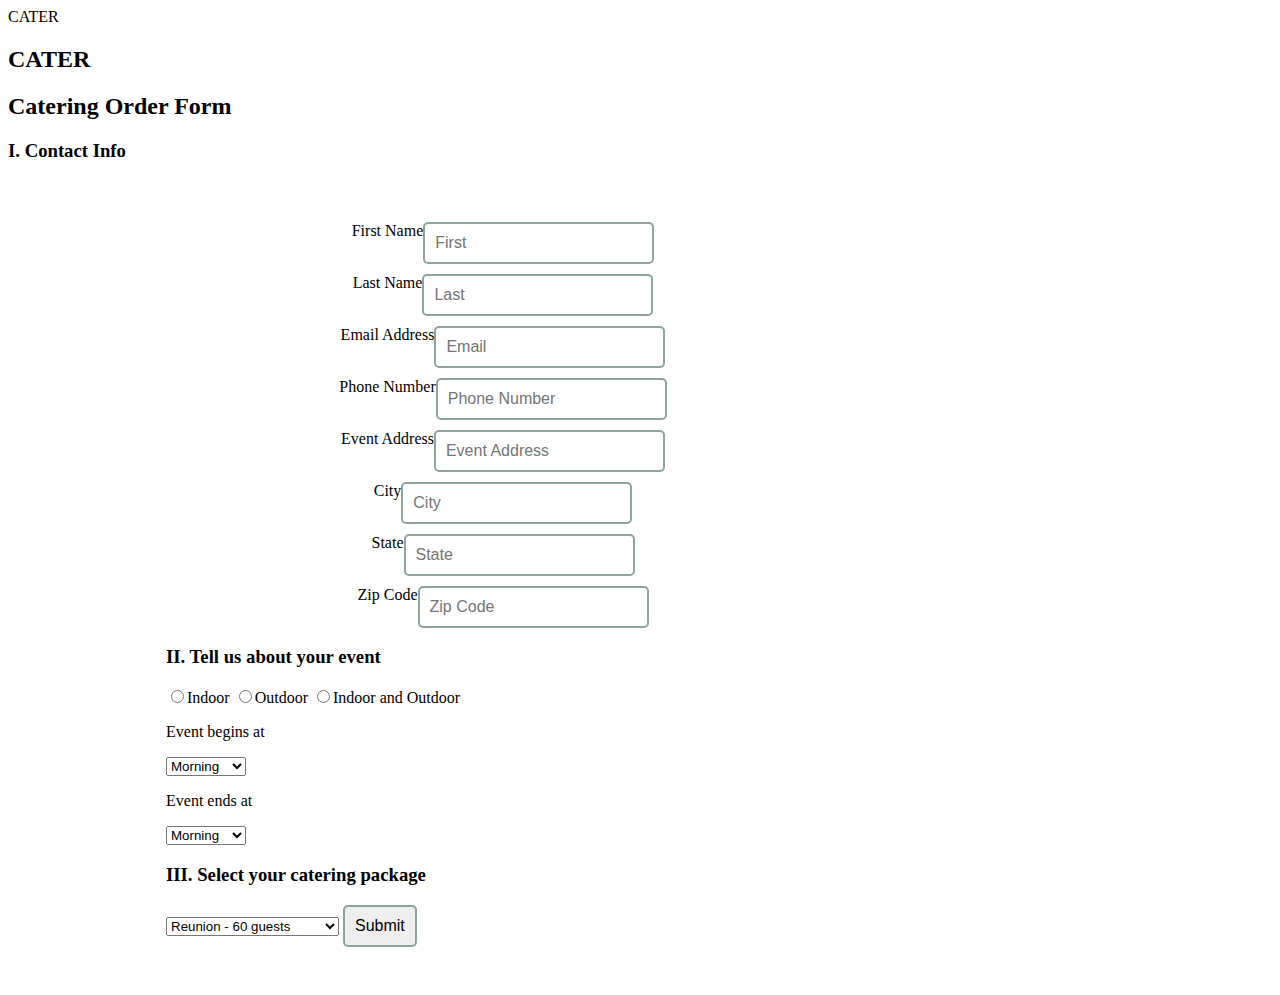
==== cater.html @ db8579a8 "created new page and stylesheet" ====
<!DOCTYPE html>
<html lang="en">

<head>
    <meta charset="UTF-8">
    <title>Cater Form page</title>
    <link rel="index.html">
    <link rel="stylesheet" type="text/css" href="cater.css">
</head>

<body>
    <header>CATER</header>
    <section id="cater">
      <main id="cater-content">
        <h2>CATER</h2>
        <div class="cater-container">
          <h2 id="form-header">Catering Order Form</h2>
         <h3>I. Contact Info</h3>
          <form id="order-form">
  
              <div class="form-input">
                <label id="name-label" for="name">First Name</label>
                <input
                  type="text"
                  id="name"
                  class="form-control"
                  placeholder="First"
                  required
                />
              </div>
              <div class="form-input">
                <label for="last-name">Last Name</label>
                <input
                  type="text"
                  id="last-name"
                  class="form-control"
                  placeholder="Last"
                  required
                />
              </div>
              <div class="form-input">
                <label id="email-label" for="email">Email Address</label>
                <input
                  type="text"
                  id="email"
                  class="form-control"
                  placeholder="Email"
                  required
                />
              </div>

              <div class="form-input">
                <label id="phone-number" for="phone">Phone Number</label>

                <input
                  type="text"
                  id="phone"
                  class="form-control"
                  placeholder="Phone Number"
                  required
                />
                </div>
                
                <div class="form-input">
                <label id="event-address" for="event">Event Address</label>
                <input type="text" id="address" class="form-control" placeholder="Event Address" required/>
                </div>

                <div class="form-input">
                <label id="city-name" for="city">City</label>
                <input type="text" id="city" class="form-control" placeholder="City" required/>
              </div>

              <div class="form-input">
                <label id="state" for="state">State</label>
                <input type="text" id="home-state" class="form-control" placeholder="State" required/>
            </div>

            <div class="form-input">
              <label id="zip" for="zip">Zip Code</label>
              <input type="text" id="zip-code" class="form-control" placeholder="Zip Code" required/>
              </div>
            
              <h3>II. Tell us about your event</h3>
              <input type="radio" name="event-radio" value="opt1"><label>Indoor</label>
              <input type="radio" name="event-radio" value="opt2"><label>Outdoor</label>
              <input type="radio" name="event-radio" value="opt3"><label>Indoor and Outdoor</label>
              <p id="event-begin">Event begins at</p>
              <select id="dropdown-begin">
                <option>Morning</option>
                <option>Afternoon</option>
                <option>Evening</option>
              </select>
              <p id="event-end">Event ends at</p>
              <select id="dropdown-end">
                <option>Morning</option>
                <option>Afternoon</option>
                <option>Evening</option>
              </select>
              <h3>III. Select your catering package</h3>
              <select id="dropdown-package">
                <option>Reunion - 60 guests</option>
                <option>Medium - 40 guests</option>
                <option>Office Lunch - 20 guests</option>
                <option>Game night - 8-10 guests</option>
              </select>
              <!-- Submit Button -->
            <input type="submit" class="submit"></input>
            </div>
          </form>
        </div>
      </main>
    </section>
</body>
</html>
---- cater.css ----
/*Parent element*/ 
#order-form {
    width: 75%;
    padding: 40px;
    margin: 0 auto;
    margin-top: 20px;
    border-radius: 2%;
    /*display: flex;
    justify-content: flex-start;
    width: 75%;
    padding: 40px;
    margin: 0 auto;
    margin-top: 20px;
    border-radius: 2%;
    flex-wrap: wrap;*/
  }
  
  /* Formerly known as Bob, Bill, Chuck, Ted, Jim, and Rick */
  .form-input {
  display: flex;
  justify-content: center;
  width: 50%;
  margin-left: 100px;
  margin-bottom: 10px;
  }
  input {
    font-size: 16px;
    padding: 10px;
    border: 2px solid rgba(0, 0, 0, 0.25);
    border-color: #8ca79a;
    border-radius: 5px;
    transition: border-color 0.15s ease-in-out, box-shadow 0.15s ease-in-out;
  }
  /*Is this needed anymore?*/.input-field {
  }
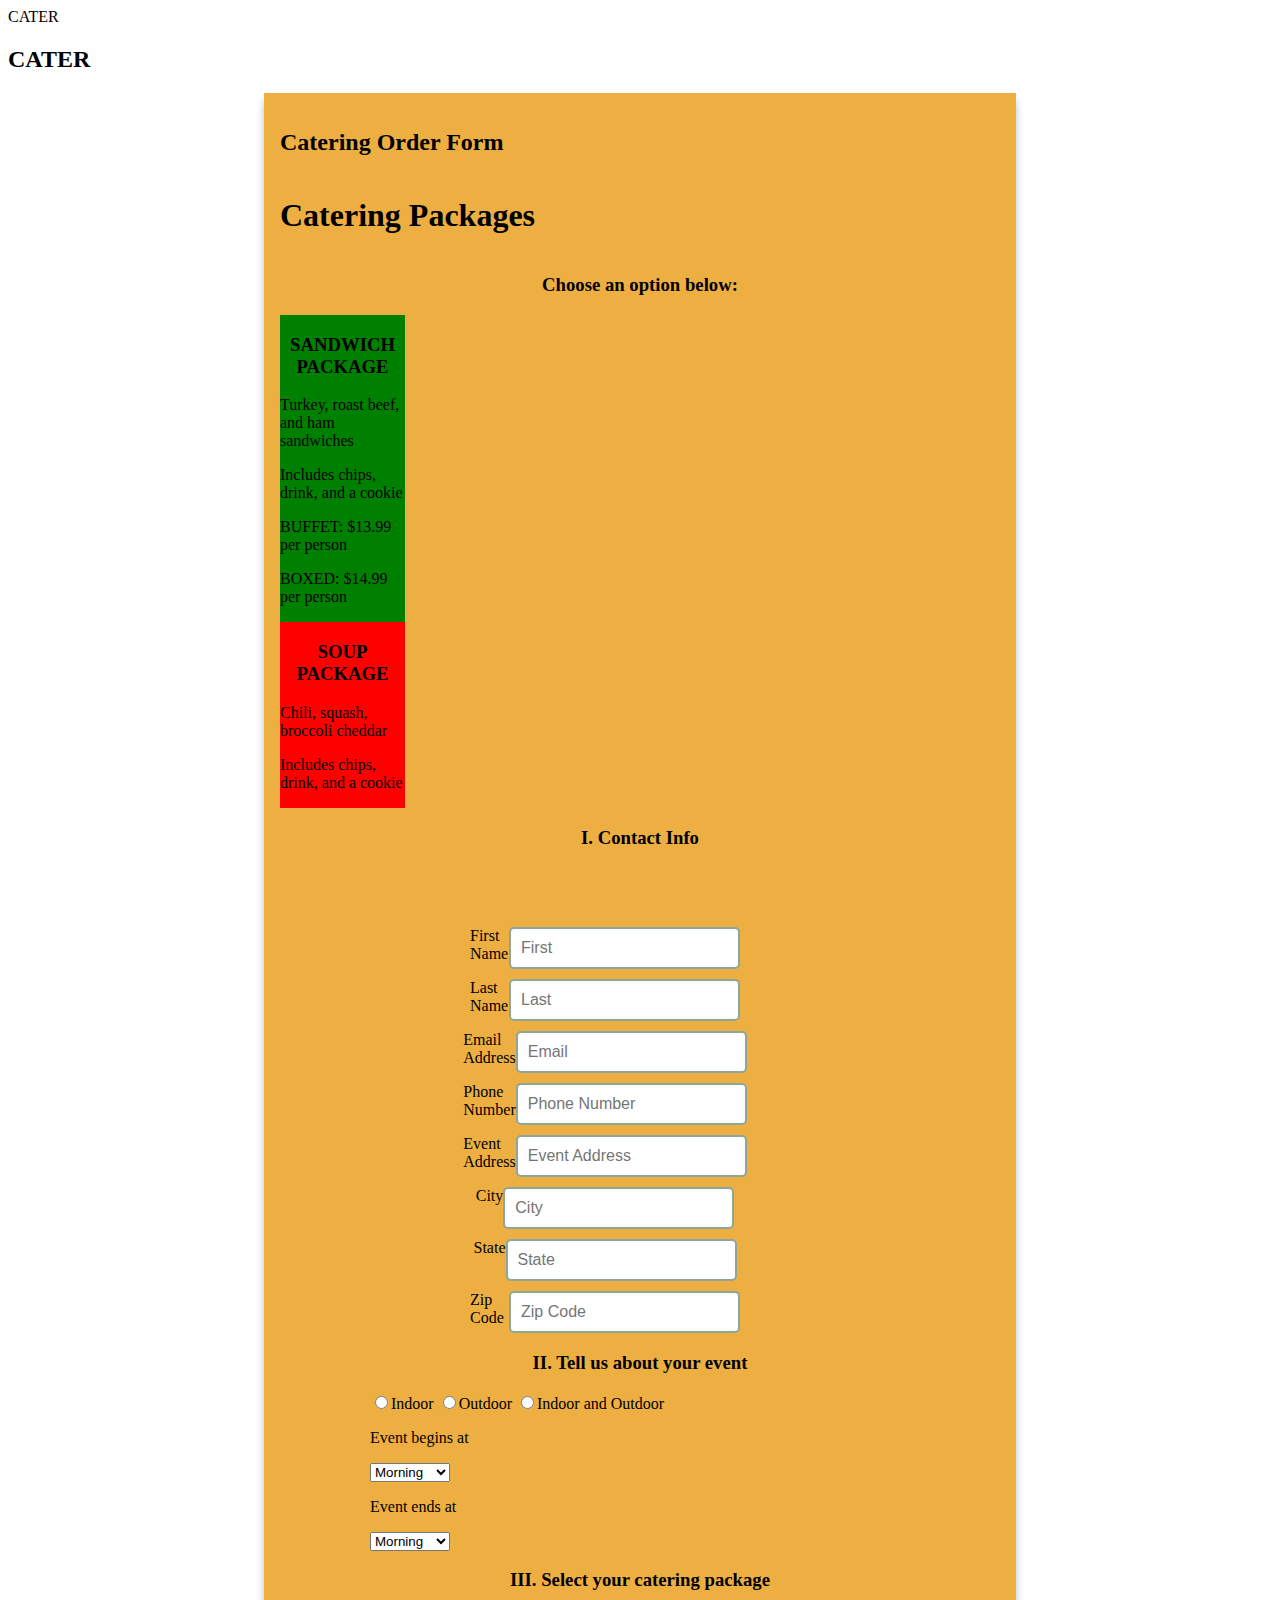
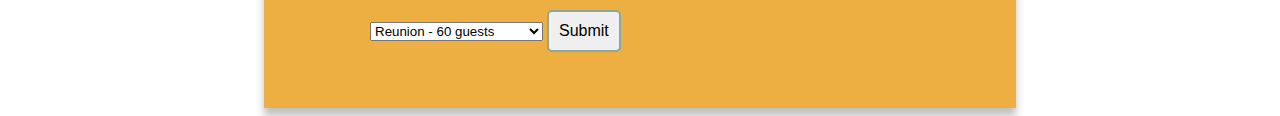
==== commit 443f3580: "styled cater page and added html" ====
--- a/cater.html
+++ b/cater.html
@@ -15,6 +15,35 @@
         <h2>CATER</h2>
         <div class="cater-container">
           <h2 id="form-header">Catering Order Form</h2>
+
+          <h1>Catering Packages</h1>
+          <h3>Choose an option below:</h3>
+          <section class="sandwich-package">
+            <div class="sandwich-info">
+              <h3>SANDWICH PACKAGE</h3>
+              <p>Turkey, roast beef, and ham sandwiches</p>
+              <p>Includes chips, drink, and a cookie</p>
+            </div>
+
+            <div class="buffet-price">
+              <p>BUFFET: $13.99 per person</p>
+            </div>
+          
+            <div class="boxed-price">
+              <p>BOXED: $14.99 per person</p>
+</div>
+</section>
+<section class="soup-package">
+  <div class="soup-info">
+    <h3>SOUP PACKAGE</h3>
+    <p>Chili, squash, broccoli cheddar</p>
+    <p>Includes chips, drink, and a cookie</p>
+  </div>
+</section>
+         
+
+         
+
          <h3>I. Contact Info</h3>
           <form id="order-form">
   
--- a/cater.css
+++ b/cater.css
@@ -1,3 +1,39 @@
+
+.menu-container {
+  display: flex;
+  justify-content: center;
+  width: 45rem;
+  margin: auto;
+  padding: 1rem;
+  background: #b9d39f;
+  box-shadow: 0 8px 8px rgba(0, 0, 0, 0.25);
+}
+
+.cater-container {
+  display: flex;
+  flex-direction: column;
+  width: 45rem;
+  margin: auto;
+  padding: 1rem;
+  background: #eeaf42;
+  box-shadow: 0 8px 8px rgba(0, 0, 0, 0.25);
+}
+
+ .cater-container h3 {
+  text-align: center;
+}
+
+.sandwich-package {
+  background: green;
+  width: 125px;
+
+}
+
+.soup-package {
+  background: red;
+  width: 125px;
+}
+
 /*Parent element*/ 
 #order-form {
     width: 75%;
